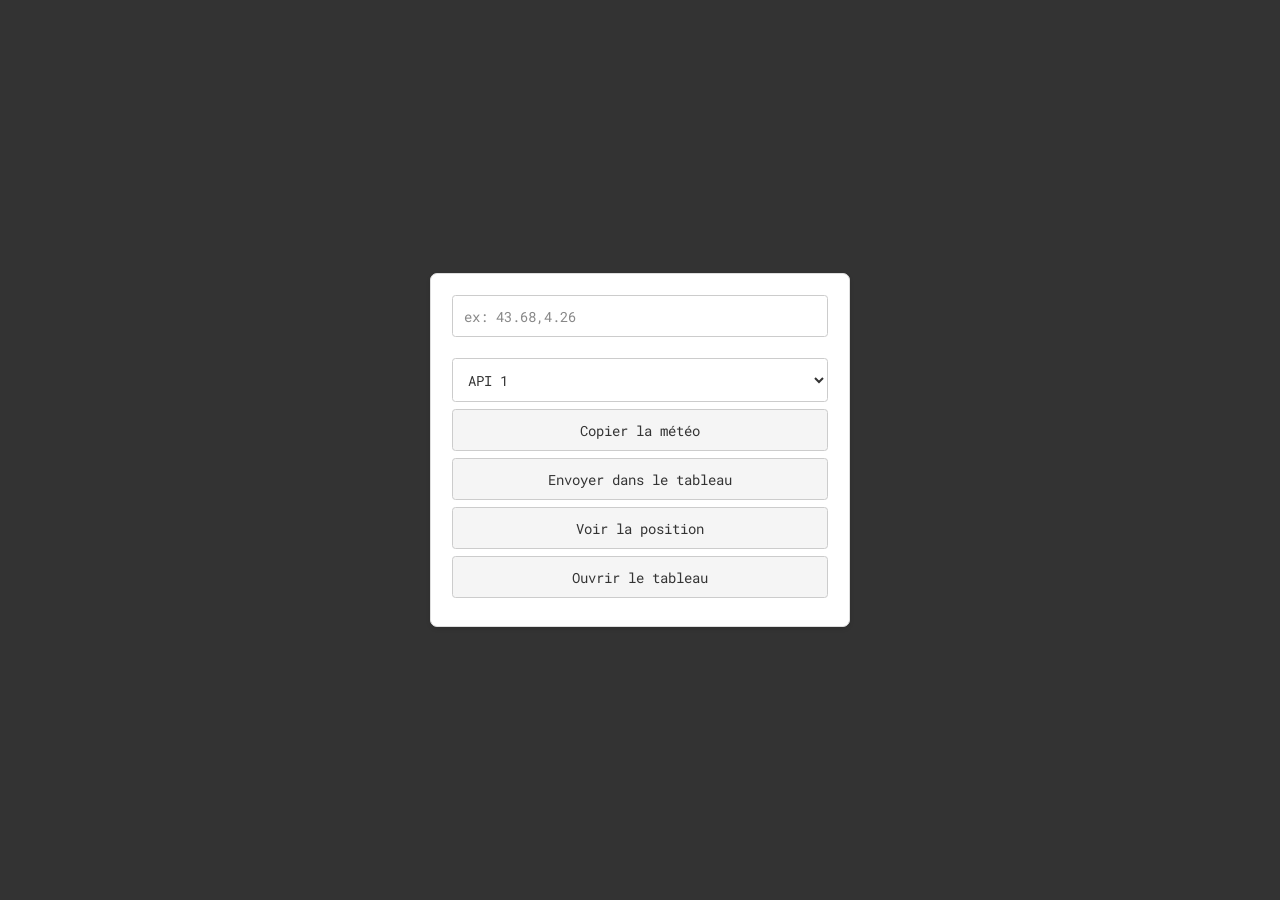
==== admin/index.html @ 53fe4914 "Create index.html" ====
<!DOCTYPE html><html lang="fr"><head><meta charset="UTF-8"><meta name="viewport" content="width=device-width,initial-scale=1"><link href="https://fonts.googleapis.com/css2?family=Roboto+Mono:wght@400;700&display=swap" rel="stylesheet"><title>Admin</title><style>html{font-size:14px}*{margin:0;padding:0;box-sizing:border-box;font-family:"Roboto Mono",monospace}body{margin:0;padding:0;height:100vh;background-color:#333;color:#333;display:flex;justify-content:center;align-items:center}#console-container{background-color:#fff;border:1px solid #ddd;padding:1.5rem;width:90%;max-width:30rem;border-radius:.5rem;box-shadow:0 2px 4px rgba(0,0,0,.1)}form{display:flex;flex-direction:column;gap:.5rem}input[type=text]{padding:.75rem;font-size:1rem;border:1px solid #ccc;border-radius:.25rem;background-color:#fff;color:#333;margin-bottom:.5rem;width:100%}input[type=text]::placeholder{color:#888}button{padding:.75rem;font-size:1rem;border:1px solid #ccc;border-radius:.25rem;background-color:#f5f5f5;color:#333;cursor:pointer;width:100%;margin-bottom:.5rem;transition:background-color .3s ease,border-color .3s ease}button:hover{background-color:#e0e0e0;border-color:#bbb}select#apiKey{font-size:1rem;color:#333;background-color:#fff;border:1px solid #ccc;border-radius:.25rem;padding:.75rem;margin-bottom:.5rem;width:100%;transition:background-color .3s ease,border-color .3s ease}select#apiKey:hover{background-color:#f0f0f0;border-color:#bbb}#api-key-selector-container{margin-top:1rem}</style></head><body><div id="console-container"><form id="locationForm"><input type="text" id="coordinates" name="coordinates" required placeholder="ex: 43.68,4.26" autocomplete="off"></form><div id="api-key-selector-container"><select id="apiKey"><option value="b231606340553d9174136f7f083904b3">API 1</option><option value="4d8fb5b93d4af21d66a2948710284366">API 2</option><option value="ca6ff81b256ad199b3de759c58de182b">API 3</option><option value="8a46bdb4e2124cd94984644ea2e38715">API 4</option><option value="9c5213ce52fe7ffa15a904fc80a5f879">API 5</option><option value="0467bbad2230162c7dc089ff287cdc7f">API 6</option></select><button type="button" id="copyButton">Copier la météo</button><button type="button" id="saveButton">Envoyer dans le tableau</button><button type="button" id="mapsButton">Voir la position</button><button type="button" id="openSheetButton">Ouvrir le tableau</button></div></div><script>let globalCoordinates="",globalWeatherText="";async function getWeatherForecast(lat,lon,apiKey){globalCoordinates=`${lat},${lon}`;const url=`https://api.openweathermap.org/data/2.5/forecast?lat=${lat}&lon=${lon}&appid=${apiKey}&units=metric&lang=fr`;try{const response=await fetch(url);if(!response.ok)throw new Error(`Erreur HTTP: ${response.status} ${response.statusText}`);return await response.json()}catch(error){return null}}function getWindDirection(degrees){if(degrees>=337.5||degrees<22.5)return"Nord";if(degrees>=22.5&&degrees<67.5)return"Nord-Est";if(degrees>=67.5&&degrees<112.5)return"Est";if(degrees>=112.5&&degrees<157.5)return"Sud-Est";if(degrees>=157.5&&degrees<202.5)return"Sud";if(degrees>=202.5&&degrees<247.5)return"Sud-Ouest";if(degrees>=247.5&&degrees<292.5)return"Ouest";if(degrees>=292.5&&degrees<337.5)return"Nord-Ouest"}function formatDate(dateString){const options={weekday:"long",year:"numeric",month:"long",day:"numeric",hour:"2-digit",minute:"2-digit"};return new Date(dateString).toLocaleDateString("fr-FR",options)}function displayWeatherText(forecasts){let textContent="";forecasts.forEach((forecast)=>{const forecastTime=formatDate(forecast.dt*1000),temperature=forecast.main.temp.toFixed(1),windSpeedKmh=(forecast.wind.speed*3.6).toFixed(1),windDirectionCardinal=getWindDirection(forecast.wind.deg),rain=forecast.rain&&forecast.rain["3h"]>0?"précipitations prévues":"aucune précipitation prévue",humidity=forecast.main.humidity,skyCondition=forecast.weather[0].description;textContent+=`Prévision du ${forecastTime}:\n${temperature}°C | ${skyCondition} | ${rain} | vent à ${windSpeedKmh} km/h venant du ${windDirectionCardinal} | ${humidity}% d'humidité\n\n`});globalWeatherText=textContent}function copyToClipboard(text){navigator.clipboard.writeText(text).then(()=>{})}function formatCoordinates(coords){const[lat,lon]=coords.split(",").map(coord=>coord.trim());const latNumber=parseFloat(lat),lonNumber=parseFloat(lon);if(!isNaN(latNumber)&&!isNaN(lonNumber))return `${latNumber.toFixed(10)},${lonNumber.toFixed(10)}`;return coords}document.getElementById("coordinates").addEventListener("input",async function(){let coordinates=this.value.trim();coordinates=formatCoordinates(coordinates);const apiKey=document.getElementById("apiKey").value;const[lat,lon]=coordinates.split(",").map((coord)=>coord.trim());if(lat&&lon){const forecastData=await getWeatherForecast(lat,lon,apiKey);if(forecastData&&forecastData.list){const now=new Date(),startOfEvening=new Date(now.toDateString()),endOfMorning=new Date(now.toDateString());startOfEvening.setHours(17,0,0,0);endOfMorning.setHours(11,0,0,0);if(now.getHours()<11)startOfEvening.setDate(startOfEvening.getDate()-1);else endOfMorning.setDate(endOfMorning.getDate()+1);const eveningForecasts=forecastData.list.filter((forecast)=>new Date(forecast.dt*1000)>=startOfEvening&&new Date(forecast.dt*1000)<=endOfMorning);displayWeatherText(eveningForecasts)}else{alert("Veuillez remplir d'abord l'input.")}document.getElementById("coordinates").value=globalCoordinates}});document.getElementById("copyButton").addEventListener("click",()=>{if(globalWeatherText.trim()===""){alert("Veuillez remplir d'abord l'input.")}else{copyToClipboard(globalWeatherText)}});document.getElementById("mapsButton").addEventListener("click",function(){if(globalCoordinates){const mapsUrl=`https://www.openstreetmap.org/?mlat=${globalCoordinates.split(',')[0]}&mlon=${globalCoordinates.split(',')[1]}&zoom=12`;window.open(mapsUrl,"_blank")}else{alert("Veuillez remplir d'abord l'input.")}});document.getElementById("openSheetButton").addEventListener("click",function(){const sheetUrl="https://docs.google.com/spreadsheets/d/1KW2WZlqNWtjmKzooYt6lXLGUnkoN5mqooGgtB__Actk/edit?usp=sharing";window.open(sheetUrl,"_blank")});document.getElementById("saveButton").addEventListener("click",async function(){if(globalCoordinates){const apiUrl="https://script.google.com/macros/s/AKfycbzr0PZYghMUIR42RHFfB7kelzAYAEQxeSfvIIuonK1I2LxiFJ95AyOki1SRu2BpzySP/exec";try{const response=await fetch(apiUrl,{method:'POST',headers:{'Content-Type':'application/x-www-form-urlencoded'},body:new URLSearchParams({'coordinates':globalCoordinates})});if(response.ok){alert('Coordonnées envoyées avec succès !')}else{throw new Error(`Erreur HTTP: ${response.status}`)}}catch(error){alert('Erreur lors de l\'envoi des coordonnées.')}}else{alert('Veuillez remplir d\'abord l\'input.')}})</script></body></html>
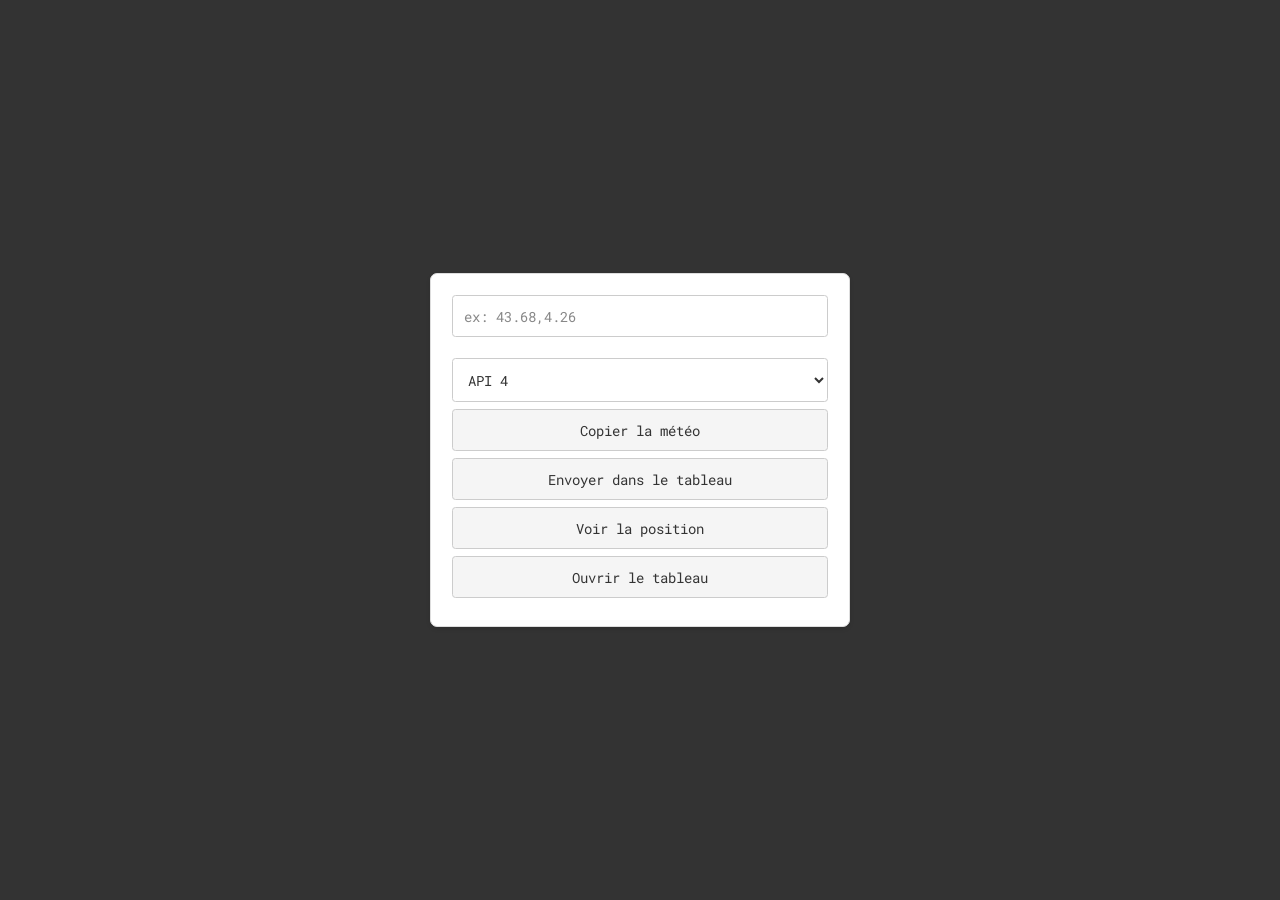
==== commit 24a05a14: "Update index.html" ====
--- a/admin/index.html
+++ b/admin/index.html
@@ -1 +1,55 @@
-<!DOCTYPE html><html lang="fr"><head><meta charset="UTF-8"><meta name="viewport" content="width=device-width,initial-scale=1"><link href="https://fonts.googleapis.com/css2?family=Roboto+Mono:wght@400;700&display=swap" rel="stylesheet"><title>Admin</title><style>html{font-size:14px}*{margin:0;padding:0;box-sizing:border-box;font-family:"Roboto Mono",monospace}body{margin:0;padding:0;height:100vh;background-color:#333;color:#333;display:flex;justify-content:center;align-items:center}#console-container{background-color:#fff;border:1px solid #ddd;padding:1.5rem;width:90%;max-width:30rem;border-radius:.5rem;box-shadow:0 2px 4px rgba(0,0,0,.1)}form{display:flex;flex-direction:column;gap:.5rem}input[type=text]{padding:.75rem;font-size:1rem;border:1px solid #ccc;border-radius:.25rem;background-color:#fff;color:#333;margin-bottom:.5rem;width:100%}input[type=text]::placeholder{color:#888}button{padding:.75rem;font-size:1rem;border:1px solid #ccc;border-radius:.25rem;background-color:#f5f5f5;color:#333;cursor:pointer;width:100%;margin-bottom:.5rem;transition:background-color .3s ease,border-color .3s ease}button:hover{background-color:#e0e0e0;border-color:#bbb}select#apiKey{font-size:1rem;color:#333;background-color:#fff;border:1px solid #ccc;border-radius:.25rem;padding:.75rem;margin-bottom:.5rem;width:100%;transition:background-color .3s ease,border-color .3s ease}select#apiKey:hover{background-color:#f0f0f0;border-color:#bbb}#api-key-selector-container{margin-top:1rem}</style></head><body><div id="console-container"><form id="locationForm"><input type="text" id="coordinates" name="coordinates" required placeholder="ex: 43.68,4.26" autocomplete="off"></form><div id="api-key-selector-container"><select id="apiKey"><option value="b231606340553d9174136f7f083904b3">API 1</option><option value="4d8fb5b93d4af21d66a2948710284366">API 2</option><option value="ca6ff81b256ad199b3de759c58de182b">API 3</option><option value="8a46bdb4e2124cd94984644ea2e38715">API 4</option><option value="9c5213ce52fe7ffa15a904fc80a5f879">API 5</option><option value="0467bbad2230162c7dc089ff287cdc7f">API 6</option></select><button type="button" id="copyButton">Copier la météo</button><button type="button" id="saveButton">Envoyer dans le tableau</button><button type="button" id="mapsButton">Voir la position</button><button type="button" id="openSheetButton">Ouvrir le tableau</button></div></div><script>let globalCoordinates="",globalWeatherText="";async function getWeatherForecast(lat,lon,apiKey){globalCoordinates=`${lat},${lon}`;const url=`https://api.openweathermap.org/data/2.5/forecast?lat=${lat}&lon=${lon}&appid=${apiKey}&units=metric&lang=fr`;try{const response=await fetch(url);if(!response.ok)throw new Error(`Erreur HTTP: ${response.status} ${response.statusText}`);return await response.json()}catch(error){return null}}function getWindDirection(degrees){if(degrees>=337.5||degrees<22.5)return"Nord";if(degrees>=22.5&&degrees<67.5)return"Nord-Est";if(degrees>=67.5&&degrees<112.5)return"Est";if(degrees>=112.5&&degrees<157.5)return"Sud-Est";if(degrees>=157.5&&degrees<202.5)return"Sud";if(degrees>=202.5&&degrees<247.5)return"Sud-Ouest";if(degrees>=247.5&&degrees<292.5)return"Ouest";if(degrees>=292.5&&degrees<337.5)return"Nord-Ouest"}function formatDate(dateString){const options={weekday:"long",year:"numeric",month:"long",day:"numeric",hour:"2-digit",minute:"2-digit"};return new Date(dateString).toLocaleDateString("fr-FR",options)}function displayWeatherText(forecasts){let textContent="";forecasts.forEach((forecast)=>{const forecastTime=formatDate(forecast.dt*1000),temperature=forecast.main.temp.toFixed(1),windSpeedKmh=(forecast.wind.speed*3.6).toFixed(1),windDirectionCardinal=getWindDirection(forecast.wind.deg),rain=forecast.rain&&forecast.rain["3h"]>0?"précipitations prévues":"aucune précipitation prévue",humidity=forecast.main.humidity,skyCondition=forecast.weather[0].description;textContent+=`Prévision du ${forecastTime}:\n${temperature}°C | ${skyCondition} | ${rain} | vent à ${windSpeedKmh} km/h venant du ${windDirectionCardinal} | ${humidity}% d'humidité\n\n`});globalWeatherText=textContent}function copyToClipboard(text){navigator.clipboard.writeText(text).then(()=>{})}function formatCoordinates(coords){const[lat,lon]=coords.split(",").map(coord=>coord.trim());const latNumber=parseFloat(lat),lonNumber=parseFloat(lon);if(!isNaN(latNumber)&&!isNaN(lonNumber))return `${latNumber.toFixed(10)},${lonNumber.toFixed(10)}`;return coords}document.getElementById("coordinates").addEventListener("input",async function(){let coordinates=this.value.trim();coordinates=formatCoordinates(coordinates);const apiKey=document.getElementById("apiKey").value;const[lat,lon]=coordinates.split(",").map((coord)=>coord.trim());if(lat&&lon){const forecastData=await getWeatherForecast(lat,lon,apiKey);if(forecastData&&forecastData.list){const now=new Date(),startOfEvening=new Date(now.toDateString()),endOfMorning=new Date(now.toDateString());startOfEvening.setHours(17,0,0,0);endOfMorning.setHours(11,0,0,0);if(now.getHours()<11)startOfEvening.setDate(startOfEvening.getDate()-1);else endOfMorning.setDate(endOfMorning.getDate()+1);const eveningForecasts=forecastData.list.filter((forecast)=>new Date(forecast.dt*1000)>=startOfEvening&&new Date(forecast.dt*1000)<=endOfMorning);displayWeatherText(eveningForecasts)}else{alert("Veuillez remplir d'abord l'input.")}document.getElementById("coordinates").value=globalCoordinates}});document.getElementById("copyButton").addEventListener("click",()=>{if(globalWeatherText.trim()===""){alert("Veuillez remplir d'abord l'input.")}else{copyToClipboard(globalWeatherText)}});document.getElementById("mapsButton").addEventListener("click",function(){if(globalCoordinates){const mapsUrl=`https://www.openstreetmap.org/?mlat=${globalCoordinates.split(',')[0]}&mlon=${globalCoordinates.split(',')[1]}&zoom=12`;window.open(mapsUrl,"_blank")}else{alert("Veuillez remplir d'abord l'input.")}});document.getElementById("openSheetButton").addEventListener("click",function(){const sheetUrl="https://docs.google.com/spreadsheets/d/1KW2WZlqNWtjmKzooYt6lXLGUnkoN5mqooGgtB__Actk/edit?usp=sharing";window.open(sheetUrl,"_blank")});document.getElementById("saveButton").addEventListener("click",async function(){if(globalCoordinates){const apiUrl="https://script.google.com/macros/s/AKfycbzr0PZYghMUIR42RHFfB7kelzAYAEQxeSfvIIuonK1I2LxiFJ95AyOki1SRu2BpzySP/exec";try{const response=await fetch(apiUrl,{method:'POST',headers:{'Content-Type':'application/x-www-form-urlencoded'},body:new URLSearchParams({'coordinates':globalCoordinates})});if(response.ok){alert('Coordonnées envoyées avec succès !')}else{throw new Error(`Erreur HTTP: ${response.status}`)}}catch(error){alert('Erreur lors de l\'envoi des coordonnées.')}}else{alert('Veuillez remplir d\'abord l\'input.')}})</script></body></html>
+<!DOCTYPE html>
+<html lang="fr">
+  <head>
+    <meta charset="UTF-8" />
+    <meta name="viewport" content="width=device-width,initial-scale=1" />
+    <link
+      href="https://fonts.googleapis.com/css2?family=Roboto+Mono:wght@400;700&display=swap"
+      rel="stylesheet"
+    />
+    <title>Admin</title>
+    <style>
+      html{font-size:14px}*{margin:0;padding:0;box-sizing:border-box;font-family:"Roboto Mono",monospace}body{margin:0;padding:0;height:100vh;background-color:#333;color:#333;display:flex;justify-content:center;align-items:center}#console-container{background-color:#fff;border:1px solid #ddd;padding:1.5rem;width:90%;max-width:30rem;border-radius:.5rem;box-shadow:0 2px 4px rgba(0,0,0,.1)}form{display:flex;flex-direction:column;gap:.5rem}input[type=text]{padding:.75rem;font-size:1rem;border:1px solid #ccc;border-radius:.25rem;background-color:#fff;color:#333;margin-bottom:.5rem;width:100%}input[type=text]::placeholder{color:#888}button{padding:.75rem;font-size:1rem;border:1px solid #ccc;border-radius:.25rem;background-color:#f5f5f5;color:#333;cursor:pointer;width:100%;margin-bottom:.5rem;transition:background-color .3s ease,border-color .3s ease}button:hover{background-color:#e0e0e0;border-color:#bbb}select#apiKey{font-size:1rem;color:#333;background-color:#fff;border:1px solid #ccc;border-radius:.25rem;padding:.75rem;margin-bottom:.5rem;width:100%;transition:background-color .3s ease,border-color .3s ease}select#apiKey:hover{background-color:#f0f0f0;border-color:#bbb}#api-key-selector-container{margin-top:1rem}
+    </style>
+  </head>
+  <body>
+    <div id="console-container">
+      <form id="locationForm">
+        <input
+          type="text"
+          id="coordinates"
+          name="coordinates"
+          required
+          placeholder="ex: 43.68,4.26"
+          autocomplete="off"
+        />
+      </form>
+      <div id="api-key-selector-container">
+        <select id="apiKey">
+          <option value="b231606340553d9174136f7f083904b3">API 1</option>
+          <option value="4d8fb5b93d4af21d66a2948710284366">API 2</option>
+          <option value="ca6ff81b256ad199b3de759c58de182b">API 3</option>
+          <option value="8a46bdb4e2124cd94984644ea2e38715">API 4</option>
+          <option value="9c5213ce52fe7ffa15a904fc80a5f879">API 5</option>
+          <option value="0467bbad2230162c7dc089ff287cdc7f">
+            API 6
+          </option></select
+        ><button type="button" id="copyButton">Copier la météo</button
+        ><button type="button" id="saveButton">Envoyer dans le tableau</button
+        ><button type="button" id="mapsButton">Voir la position</button
+        ><button type="button" id="openSheetButton">Ouvrir le tableau</button>
+      </div>
+    </div>
+    <script>
+window.onload = selectRandomAPI;
+function selectRandomAPI() {
+  const apiKeySelect = document.getElementById("apiKey");
+  const options = apiKeySelect.options;
+  const randomIndex = Math.floor(Math.random() * options.length);
+  apiKeySelect.selectedIndex = randomIndex;
+}
+
+      let globalCoordinates="",globalWeatherText="";async function getWeatherForecast(lat,lon,apiKey){globalCoordinates=`${lat},${lon}`;const url=`https://api.openweathermap.org/data/2.5/forecast?lat=${lat}&lon=${lon}&appid=${apiKey}&units=metric&lang=fr`;try{const response=await fetch(url);if(!response.ok)throw new Error(`Erreur HTTP: ${response.status} ${response.statusText}`);return await response.json()}catch(error){return null}}function getWindDirection(degrees){if(degrees>=337.5||degrees<22.5)return"Nord";if(degrees>=22.5&&degrees<67.5)return"Nord-Est";if(degrees>=67.5&&degrees<112.5)return"Est";if(degrees>=112.5&&degrees<157.5)return"Sud-Est";if(degrees>=157.5&&degrees<202.5)return"Sud";if(degrees>=202.5&&degrees<247.5)return"Sud-Ouest";if(degrees>=247.5&&degrees<292.5)return"Ouest";if(degrees>=292.5&&degrees<337.5)return"Nord-Ouest"}function formatDate(dateString){const options={weekday:"long",year:"numeric",month:"long",day:"numeric",hour:"2-digit",minute:"2-digit"};return new Date(dateString).toLocaleDateString("fr-FR",options)}function displayWeatherText(forecasts){let textContent="";forecasts.forEach((forecast)=>{const forecastTime=formatDate(forecast.dt*1000),temperature=forecast.main.temp.toFixed(1),windSpeedKmh=(forecast.wind.speed*3.6).toFixed(1),windDirectionCardinal=getWindDirection(forecast.wind.deg),rain=forecast.rain&&forecast.rain["3h"]>0?"précipitations prévues":"aucune précipitation prévue",humidity=forecast.main.humidity,skyCondition=forecast.weather[0].description;textContent+=`Prévision du ${forecastTime}:\n${temperature}°C | ${skyCondition} | ${rain} | vent à ${windSpeedKmh} km/h venant du ${windDirectionCardinal} | ${humidity}% d'humidité\n\n`});globalWeatherText=textContent}function copyToClipboard(text){navigator.clipboard.writeText(text).then(()=>{})}function formatCoordinates(coords){const[lat,lon]=coords.split(",").map(coord=>coord.trim());const latNumber=parseFloat(lat),lonNumber=parseFloat(lon);if(!isNaN(latNumber)&&!isNaN(lonNumber))return `${latNumber.toFixed(10)},${lonNumber.toFixed(10)}`;return coords}document.getElementById("coordinates").addEventListener("input",async function(){let coordinates=this.value.trim();coordinates=formatCoordinates(coordinates);const apiKey=document.getElementById("apiKey").value;const[lat,lon]=coordinates.split(",").map((coord)=>coord.trim());if(lat&&lon){const forecastData=await getWeatherForecast(lat,lon,apiKey);if(forecastData&&forecastData.list){const now=new Date(),startOfEvening=new Date(now.toDateString()),endOfMorning=new Date(now.toDateString());startOfEvening.setHours(17,0,0,0);endOfMorning.setHours(11,0,0,0);if(now.getHours()<11)startOfEvening.setDate(startOfEvening.getDate()-1);else endOfMorning.setDate(endOfMorning.getDate()+1);const eveningForecasts=forecastData.list.filter((forecast)=>new Date(forecast.dt*1000)>=startOfEvening&&new Date(forecast.dt*1000)<=endOfMorning);displayWeatherText(eveningForecasts)}else{alert("Veuillez remplir d'abord l'input.")}document.getElementById("coordinates").value=globalCoordinates}});document.getElementById("copyButton").addEventListener("click",()=>{if(globalWeatherText.trim()===""){alert("Veuillez remplir d'abord l'input.")}else{copyToClipboard(globalWeatherText)}});document.getElementById("mapsButton").addEventListener("click",function(){if(globalCoordinates){const mapsUrl=`https://www.openstreetmap.org/?mlat=${globalCoordinates.split(',')[0]}&mlon=${globalCoordinates.split(',')[1]}&zoom=12`;window.open(mapsUrl,"_blank")}else{alert("Veuillez remplir d'abord l'input.")}});document.getElementById("openSheetButton").addEventListener("click",function(){const sheetUrl="https://docs.google.com/spreadsheets/d/1KW2WZlqNWtjmKzooYt6lXLGUnkoN5mqooGgtB__Actk/edit?usp=sharing";window.open(sheetUrl,"_blank")});document.getElementById("saveButton").addEventListener("click",async function(){if(globalCoordinates){const apiUrl="https://script.google.com/macros/s/AKfycbzr0PZYghMUIR42RHFfB7kelzAYAEQxeSfvIIuonK1I2LxiFJ95AyOki1SRu2BpzySP/exec";try{const response=await fetch(apiUrl,{method:'POST',headers:{'Content-Type':'application/x-www-form-urlencoded'},body:new URLSearchParams({'coordinates':globalCoordinates})});if(response.ok){alert('Coordonnées envoyées avec succès !')}else{throw new Error(`Erreur HTTP: ${response.status}`)}}catch(error){alert('Erreur lors de l\'envoi des coordonnées.')}}else{alert('Veuillez remplir d\'abord l\'input.')}})
+    </script>
+  </body>
+</html>
